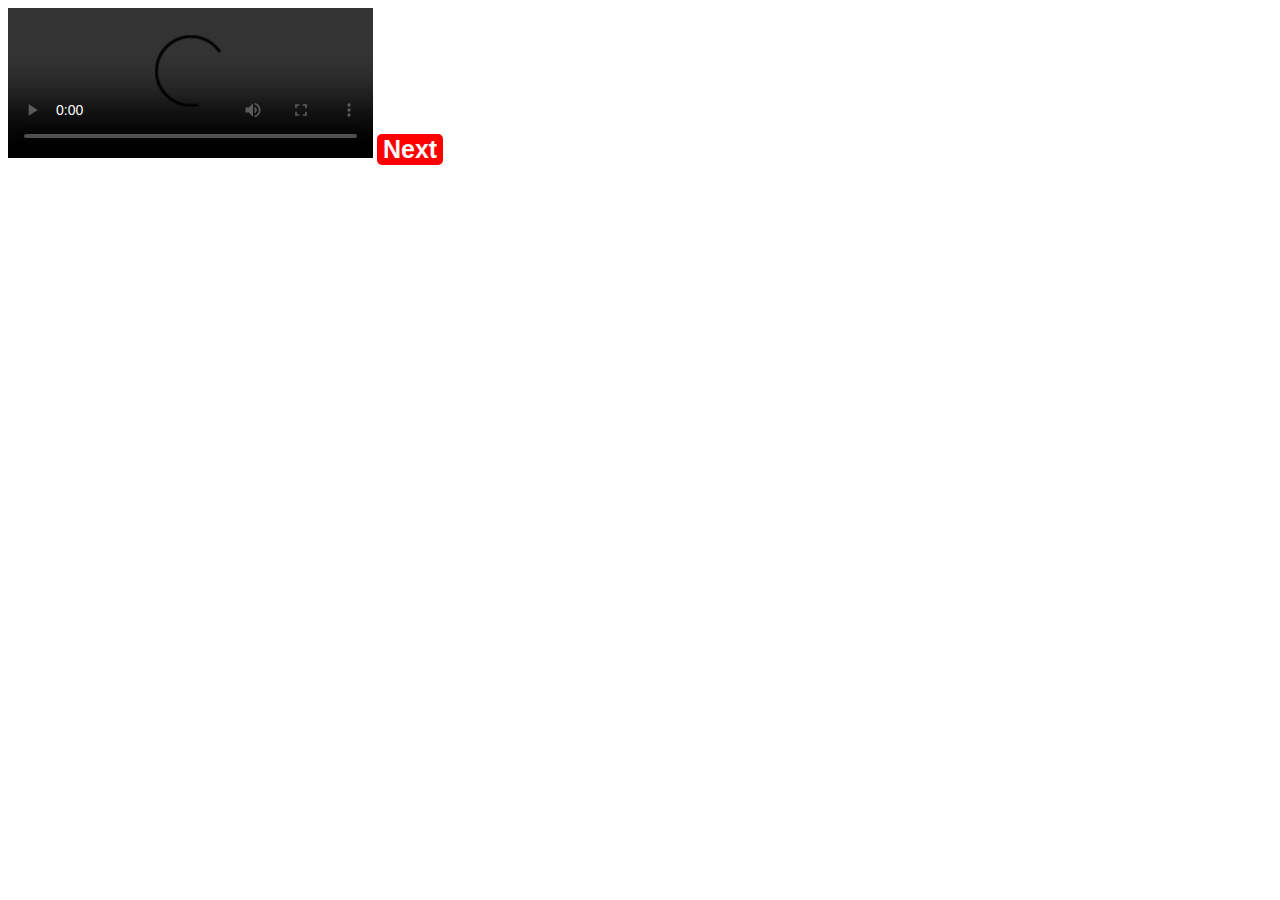
==== page2.html @ 76edb0db "Add files via upload" ====
<!DOCTYPE html>
<html lang="en">
<head>
    <meta charset="UTF-8">
    <meta name="viewport" content="width=device-width, initial-scale=1.0">
    <title>Page-2</title>
</head>
<style>
   .vid{
    width: 365px;
   }
   .btn{
    background-color: red;
    color: white;
    font-weight: bold;
    border: none;
    border-radius: 5px;
    margin-bottom: 50px;
    font-size: 25px;

   }
    
</style>
<body>
    <div class="div">
    <video autoplay controls class="vid">
        <source src="intr.mp4" type="video/mp4">
    </video>

    <a href="page3.html">
    <button class="btn">Next</button>

</a>
</div>
</body>
</html>
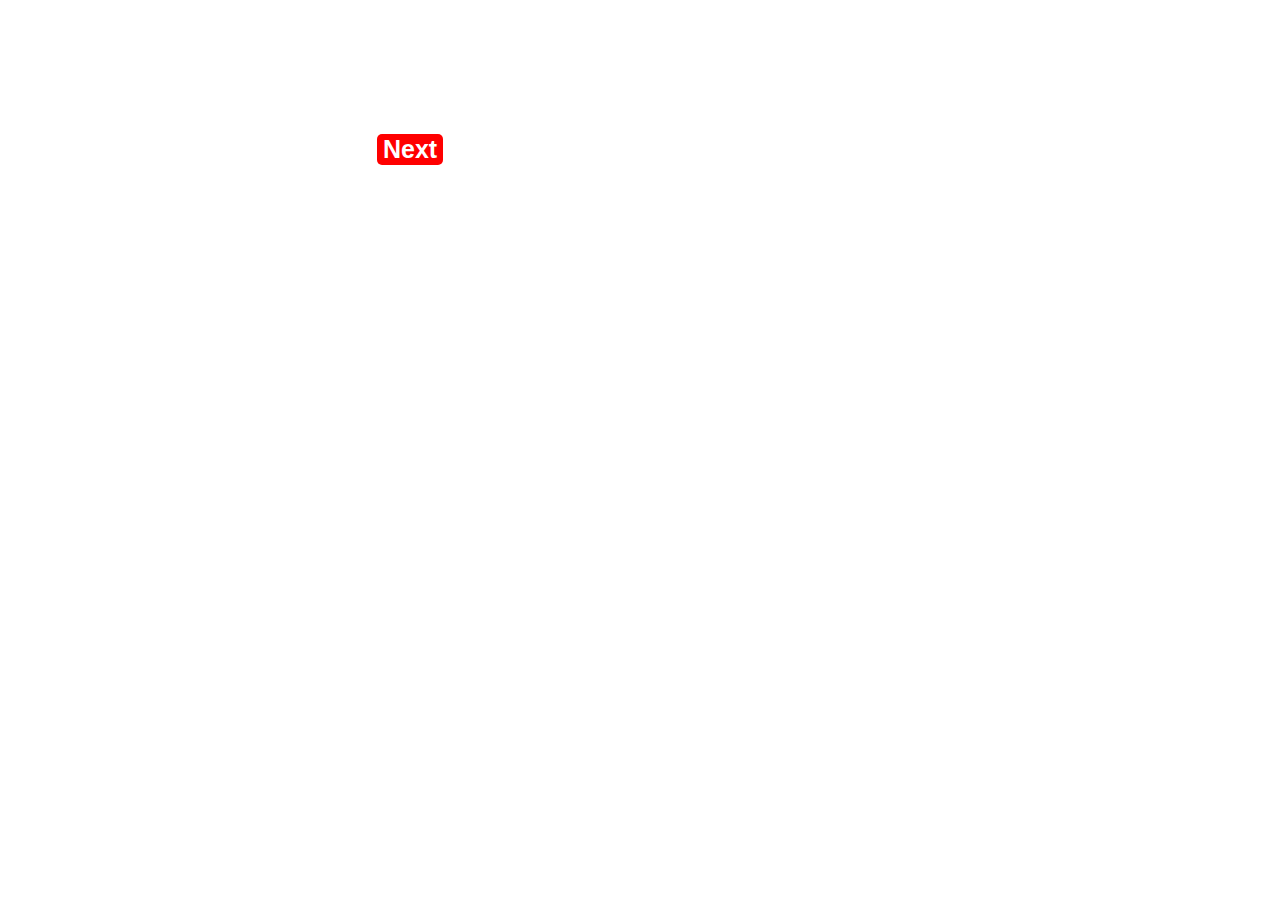
==== commit 6d032ccd: "Update page2.html" ====
--- a/page2.html
+++ b/page2.html
@@ -23,7 +23,7 @@
 </style>
 <body>
     <div class="div">
-    <video autoplay controls class="vid">
+    <video autoplay class="vid">
         <source src="intr.mp4" type="video/mp4">
     </video>
 
@@ -33,4 +33,4 @@
 </a>
 </div>
 </body>
-</html>+</html>
